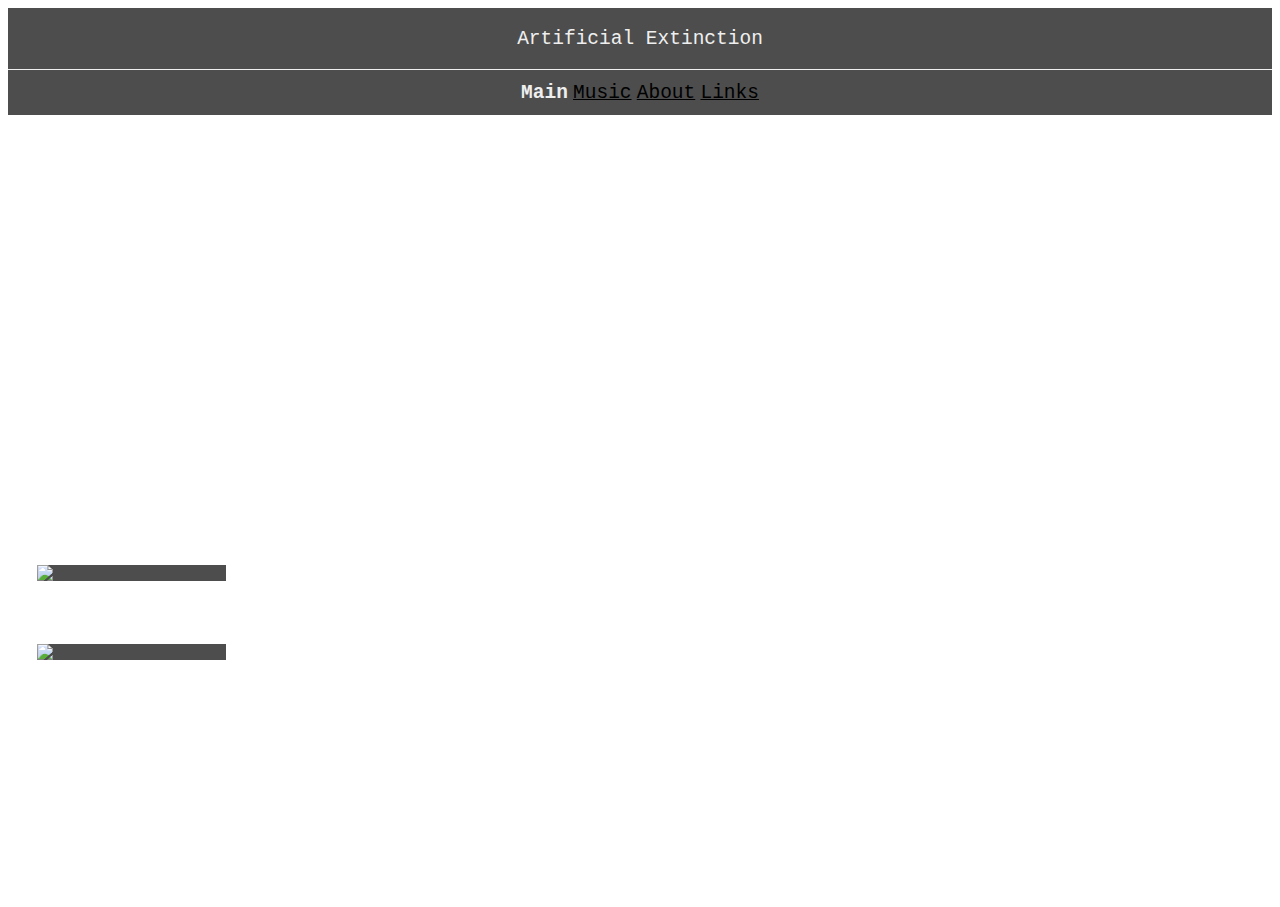
==== index.html @ 64facf47 "Add files via upload" ====
<!DOCTYPE html>
<html lang="en">
    <head>
        
        
        <link rel="icon" type="image/jpg" sizes="16x16" href="images/background.jpg"/>
        <link rel="stylesheet" href="nipstyle.css"/>
        <meta name="viewport" content="width=device-width, initial-scale=1.0">
        <meta charset="UTF-8">
        <title>Artificial Extinction</title>
        <base href="C:/Users/c2sgr/websites/html/" target="_blank">
    
    </head>

    <body>
        <div class="wrapper">
            <header class="header">Artificial Extinction</header>
            <nav>
                <ul class="nav-ul" id="headerList">
                    
                    <li class="nav-li nav-active"><strong class="nav-li-a nav-active">Main</strong></li>
                    <li class="nav-li"><a href="music.html" class="nav-li-a" target="_self">Music</a></li>
                    <li class="nav-li"><a href="about.html" class="nav-li-a" target="_self">About</a></li>
                    <li class="nav-li"><a href="links.html" class="nav-li-a" target="_self">Links</a></li>
                </ul>
            </nav>
            
            <h1 class="band-name">Artificial Extinction</h1>
            <div class="container">
                
                <h1>Past shows</h1>
                <img src="images/WesRibhouse.png" class="miscPic">
                <p>Wes's Rib House, Providence, Rhode Island, Played with Squashed Beef, Scissorhash, Ziplock</p>
                <p class="endFloat"></p>
                <br> <br> 
                <br>
                <img src="images/PubOnPark.png" class="miscPic">
                
                <p>Pub On Park, Cranston, Rhode Island, Played with Glass Palaces, Faux Fiction, Retaliation</p>
                <p class="endFloat"></p>
                <br> <br> <br>
                <h1>Upcoming Shows</h1>
                <p>Upcoming shows are to be announced at the moment.</p>
                
             

            </div>
        
        
    </body>
</html>
---- nipstyle.css ----
html {
  box-sizing: border-box;
}

*, *::before, *::after {
  box-sizing: inherit;
  font-family: monospace;
}

body {
  background-image: url("images/background.jpg");
  background-size: cover;
  background-position: center;
  background-repeat: no-repeat;
}

ul, ol {
  padding: 0;
}

h1 {
  padding: 1em;
  color: white;
}

h2, h3, h4, h5, h6 {
  color: white;
  padding-left: 2em;
}

h3 {
  font-size: 1.5em;
}

h5 {
  font-size: 2em;
}

p {
  padding-left: 3rem;
  font-size: large;
  color: white;
}

header {
  text-align: center;
  padding: 1em;
  background-color: rgb(77, 77, 77);
  color: #efefef;
  border-bottom: 1px solid #efefef;
  font-size: 1.5em;
}

.nav-li {
  list-style: none;
  margin-left: 0;
  border-bottom: #efefef;
  color: #efefef;
}

.nav-ul {
  font-size: 1.5em;
  background-color: rgb(77, 77, 77);
  margin: 0;
  display: flex;
  justify-content: center;
}

.nav-li-a {
  padding: 0.6em 0.2rem;
  display: block;
  color: black;
}

.nav-active {
  color: #efefef;
}

.nav-ul a:hover, .nav-ul a:focus, .nav-ul a:active {
  background-color: #efefef;
  color: rgb(77, 77, 77);
}

.container {
  border: 3px solid white;
  background-color: rgba(255, 255, 255, 0.2);
}

.band-name {
  background-image: url("images/Logo-1.png");
  background-size: contain;
  background-position: center;
  background-repeat: no-repeat;
  display: flex;
  justify-content: center;
  padding: 3em;
  font-size: 3em;
}

.mainH1 {
  display: flex;
  justify-content: center;
  padding: 3em 3em 0, 0;
  font-size: 3em;
}

a {
  color: inherit;
}

.miscPic {
  margin-left: 2em;
  margin-right: 2em;
  margin-bottom: 1em;
  float: left;
  width: 15%;
  background-color: rgb(77, 77, 77);
}

.endFloat {
  clear: both;
}

.centerContainer {
  display: flex;
  justify-content: center;
}

.albumName {
  font-size: 4em;
}

.albumPic {
  width: 40%;
  float: left;
  margin: 2em;
  padding-right: 2em;
}

ol {
  color: white;
  font-size: 1em;
  margin: 3em;
}

#BandPic {
  width: 50%;
  margin-bottom: 3em;
}

#page-link-ul {
  display: flex;
  flex-direction: column; /* Aligns items vertically */
  justify-content: center; /* Centers items vertically */
  align-items: center; /* Centers items horizontally */
  list-style-type: none; /* Removes default list styling */
  padding: 0; /* Removes default padding */
  margin: 0; /* Removes default margin */
  color: #efefef;
  font-size: 1.5em;
}

.page-link-li {
  color: #efefef;
  font-size: 1em;
  margin-bottom: 1em;
  align-content: center;
  display: wrap;
  justify-content: center;
}/*# sourceMappingURL=nipstyle.css.map */
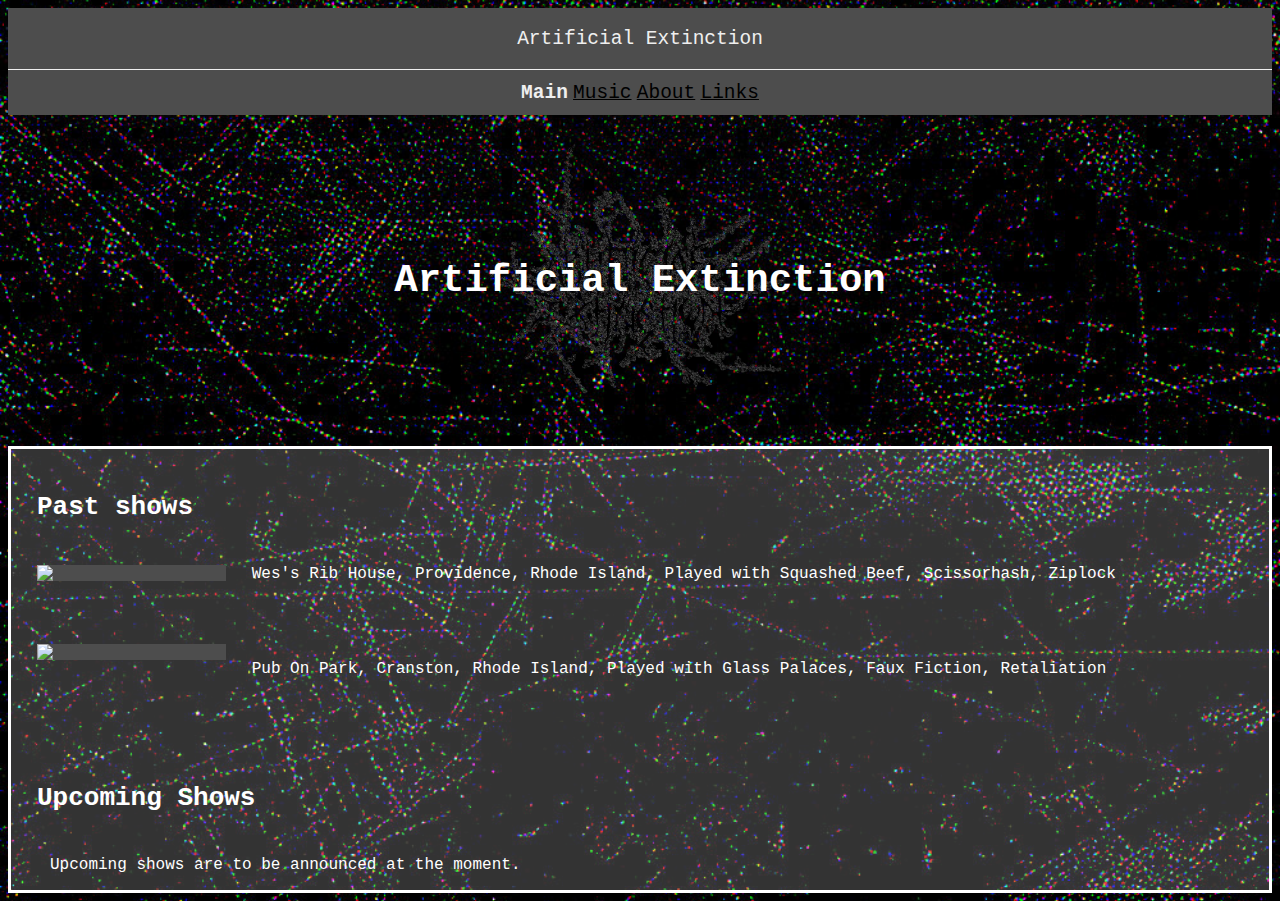
==== commit e9d51103: "initialcommit" ====
--- a/index.html
+++ b/index.html
@@ -8,7 +8,7 @@
         <meta name="viewport" content="width=device-width, initial-scale=1.0">
         <meta charset="UTF-8">
         <title>Artificial Extinction</title>
-        <base href="C:/Users/c2sgr/websites/html/" target="_blank">
+        <base href="C:/Users/c2sgr/websites/artificial-extinction/" target="_blank">
     
     </head>
 
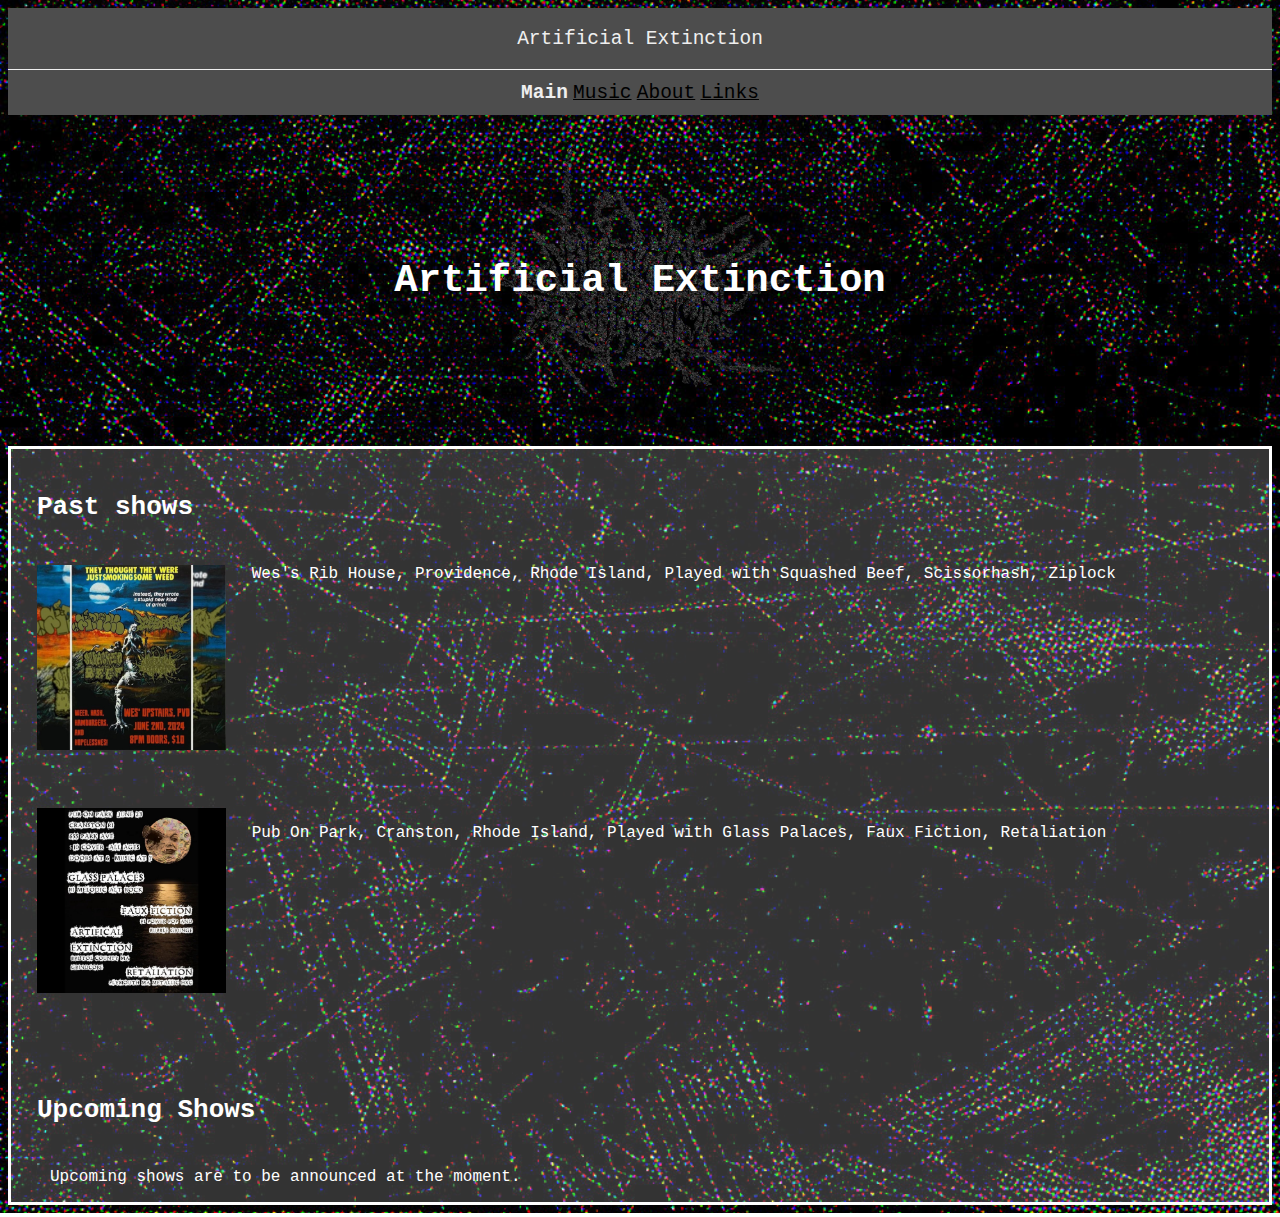
==== commit ab11c1e6: "Update index.html" ====
--- a/index.html
+++ b/index.html
@@ -8,7 +8,7 @@
         <meta name="viewport" content="width=device-width, initial-scale=1.0">
         <meta charset="UTF-8">
         <title>Artificial Extinction</title>
-        <base href="C:/Users/c2sgr/websites/artificial-extinction/" target="_blank">
+        
     
     </head>
 
@@ -48,4 +48,4 @@
         
         
     </body>
-</html>+</html>
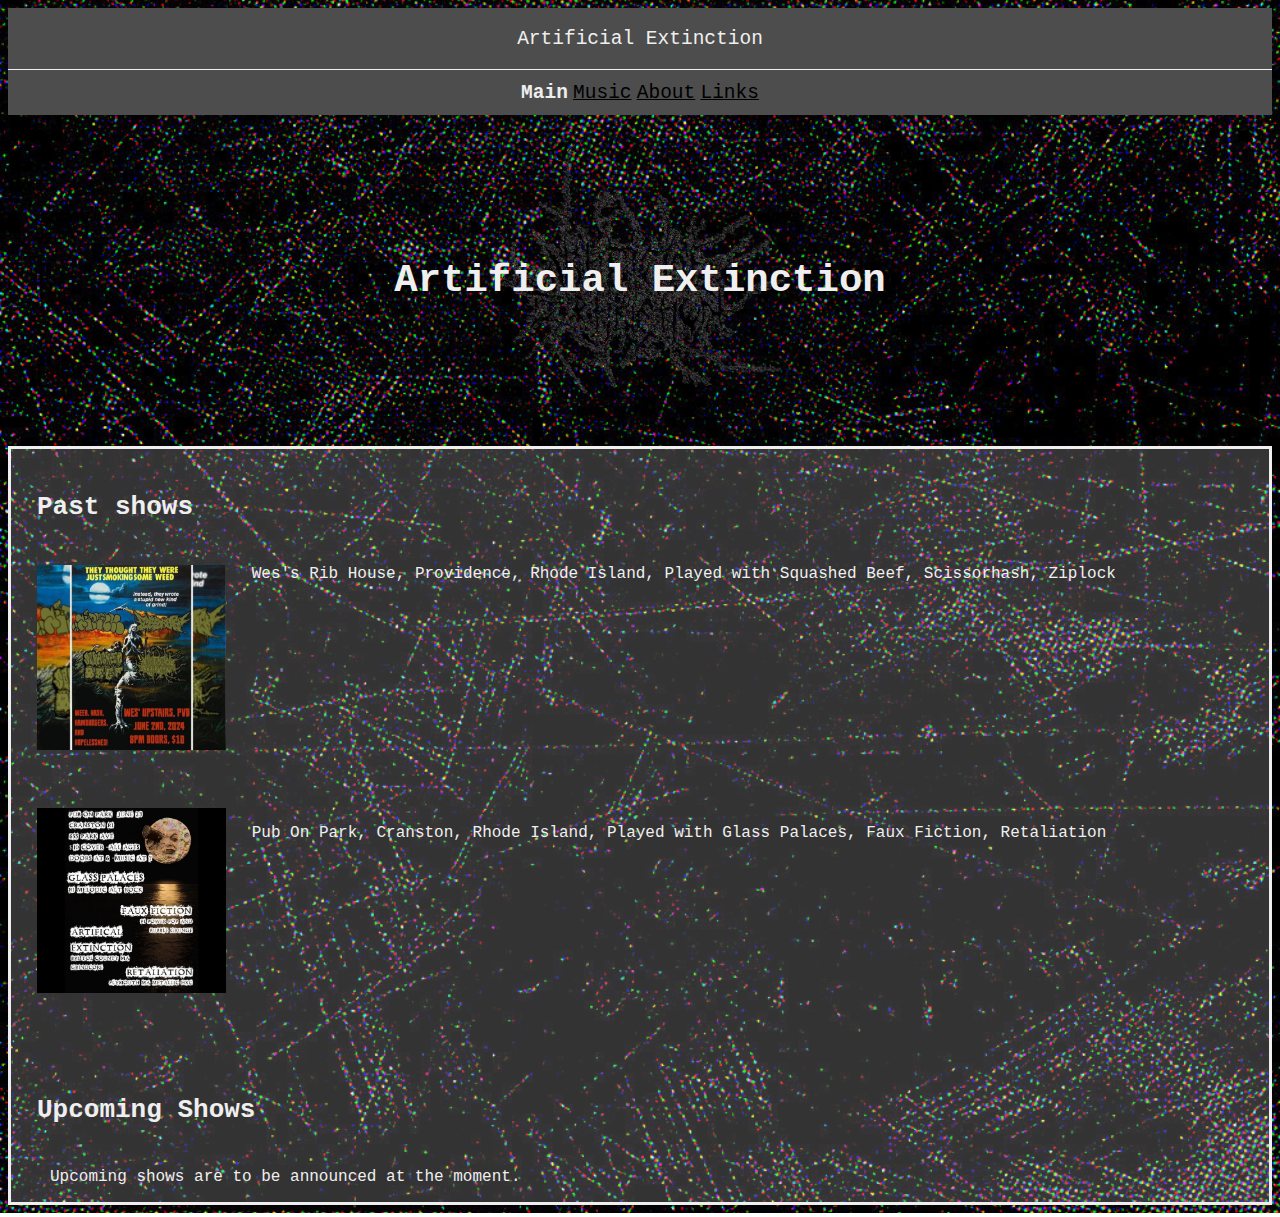
==== commit bbeb0dca: "Update index.html" ====
--- a/index.html
+++ b/index.html
@@ -1,51 +1,41 @@
 <!DOCTYPE html>
 <html lang="en">
-    <head>
-        
-        
-        <link rel="icon" type="image/jpg" sizes="16x16" href="images/background.jpg"/>
-        <link rel="stylesheet" href="nipstyle.css"/>
-        <meta name="viewport" content="width=device-width, initial-scale=1.0">
-        <meta charset="UTF-8">
-        <title>Artificial Extinction</title>
-        
-    
-    </head>
-
-    <body>
-        <div class="wrapper">
-            <header class="header">Artificial Extinction</header>
-            <nav>
-                <ul class="nav-ul" id="headerList">
-                    
-                    <li class="nav-li nav-active"><strong class="nav-li-a nav-active">Main</strong></li>
-                    <li class="nav-li"><a href="music.html" class="nav-li-a" target="_self">Music</a></li>
-                    <li class="nav-li"><a href="about.html" class="nav-li-a" target="_self">About</a></li>
-                    <li class="nav-li"><a href="links.html" class="nav-li-a" target="_self">Links</a></li>
-                </ul>
-            </nav>
-            
-            <h1 class="band-name">Artificial Extinction</h1>
-            <div class="container">
-                
-                <h1>Past shows</h1>
-                <img src="images/WesRibhouse.png" class="miscPic">
-                <p>Wes's Rib House, Providence, Rhode Island, Played with Squashed Beef, Scissorhash, Ziplock</p>
-                <p class="endFloat"></p>
-                <br> <br> 
-                <br>
-                <img src="images/PubOnPark.png" class="miscPic">
-                
-                <p>Pub On Park, Cranston, Rhode Island, Played with Glass Palaces, Faux Fiction, Retaliation</p>
-                <p class="endFloat"></p>
-                <br> <br> <br>
-                <h1>Upcoming Shows</h1>
-                <p>Upcoming shows are to be announced at the moment.</p>
-                
-             
-
-            </div>
-        
-        
-    </body>
+<head>
+    <meta charset="UTF-8">
+    <meta name="viewport" content="width=device-width, initial-scale=1.0">
+    <title>Artificial Extinction</title>
+    <link rel="icon" type="image/jpg" sizes="16x16" href="images/background.jpg">
+    <link rel="stylesheet" href="nipstyle.css">
+</head>
+<body>
+    <div class="wrapper">
+        <header class="header">Artificial Extinction</header>
+        <nav>
+            <ul class="nav-ul" id="headerList">
+                <li class="nav-li nav-active"><strong class="nav-li-a nav-active">Main</strong></li>
+                <li class="nav-li"><a href="music.html" class="nav-li-a" target="_self">Music</a></li>
+                <li class="nav-li"><a href="about.html" class="nav-li-a" target="_self">About</a></li>
+                <li class="nav-li"><a href="links.html" class="nav-li-a" target="_self">Links</a></li>
+            </ul>
+        </nav>
+        <h1 class="band-name">Artificial Extinction</h1>
+        <div class="container">
+            <h1>Past shows</h1>
+             <div class="imgContainer">
+                <img src="images/WesRibhouse.png" class="miscPic" alt="Wes's Rib House">
+             </div>    
+            <p>Wes's Rib House, Providence, Rhode Island, Played with Squashed Beef, Scissorhash, Ziplock</p>
+            <p class="endFloat"></p>
+            <br><br><br>
+             <div class="imgContainer">
+                <img src="images/PubOnPark.png" class="miscPic" alt="Pub On Park">
+             </div>    
+            <p>Pub On Park, Cranston, Rhode Island, Played with Glass Palaces, Faux Fiction, Retaliation</p>
+            <p class="endFloat"></p>
+            <br><br><br>
+            <h1>Upcoming Shows</h1>
+            <p>Upcoming shows are to be announced at the moment.</p>
+        </div>
+    </div>
+</body>
 </html>
--- a/nipstyle.css
+++ b/nipstyle.css
@@ -20,11 +20,11 @@
 
 h1 {
   padding: 1em;
-  color: white;
+  color: #efefef;
 }
 
 h2, h3, h4, h5, h6 {
-  color: white;
+  color: #efefef;
   padding-left: 2em;
 }
 
@@ -39,7 +39,7 @@
 p {
   padding-left: 3rem;
   font-size: large;
-  color: white;
+  color: #efefef;
 }
 
 header {
@@ -82,7 +82,7 @@
 }
 
 .container {
-  border: 3px solid white;
+  border: 3px solid #efefef;
   background-color: rgba(255, 255, 255, 0.2);
 }
 
@@ -138,7 +138,7 @@
 }
 
 ol {
-  color: white;
+  color: #efefef;
   font-size: 1em;
   margin: 3em;
 }
@@ -167,4 +167,36 @@
   align-content: center;
   display: wrap;
   justify-content: center;
-}/*# sourceMappingURL=nipstyle.css.map */+}
+
+@media screen and (max-width: 480px) {
+  .miscPic, .albumPic {
+    margin-left: 2em;
+    margin-right: 2em;
+    margin-bottom: 1em;
+    float: none;
+    width: 70%;
+  }
+  .container {
+    display: wrap;
+    justify-content: center;
+  }
+  h1, h2, h3, h4, h5, h6, p {
+    text-align: center;
+    padding-left: 10%;
+    padding-right: 10%;
+  }
+  #BandPic {
+    width: 80%;
+    margin-bottom: 3em;
+  }
+  #page-link-ul {
+    padding-left: 10%;
+    padding-right: 10%;
+    font-size: 90%;
+  }
+  .imgContainer {
+    display: flex;
+    justify-content: center;
+  }
+}/*# sourceMappingURL=nipstyle.css.map */
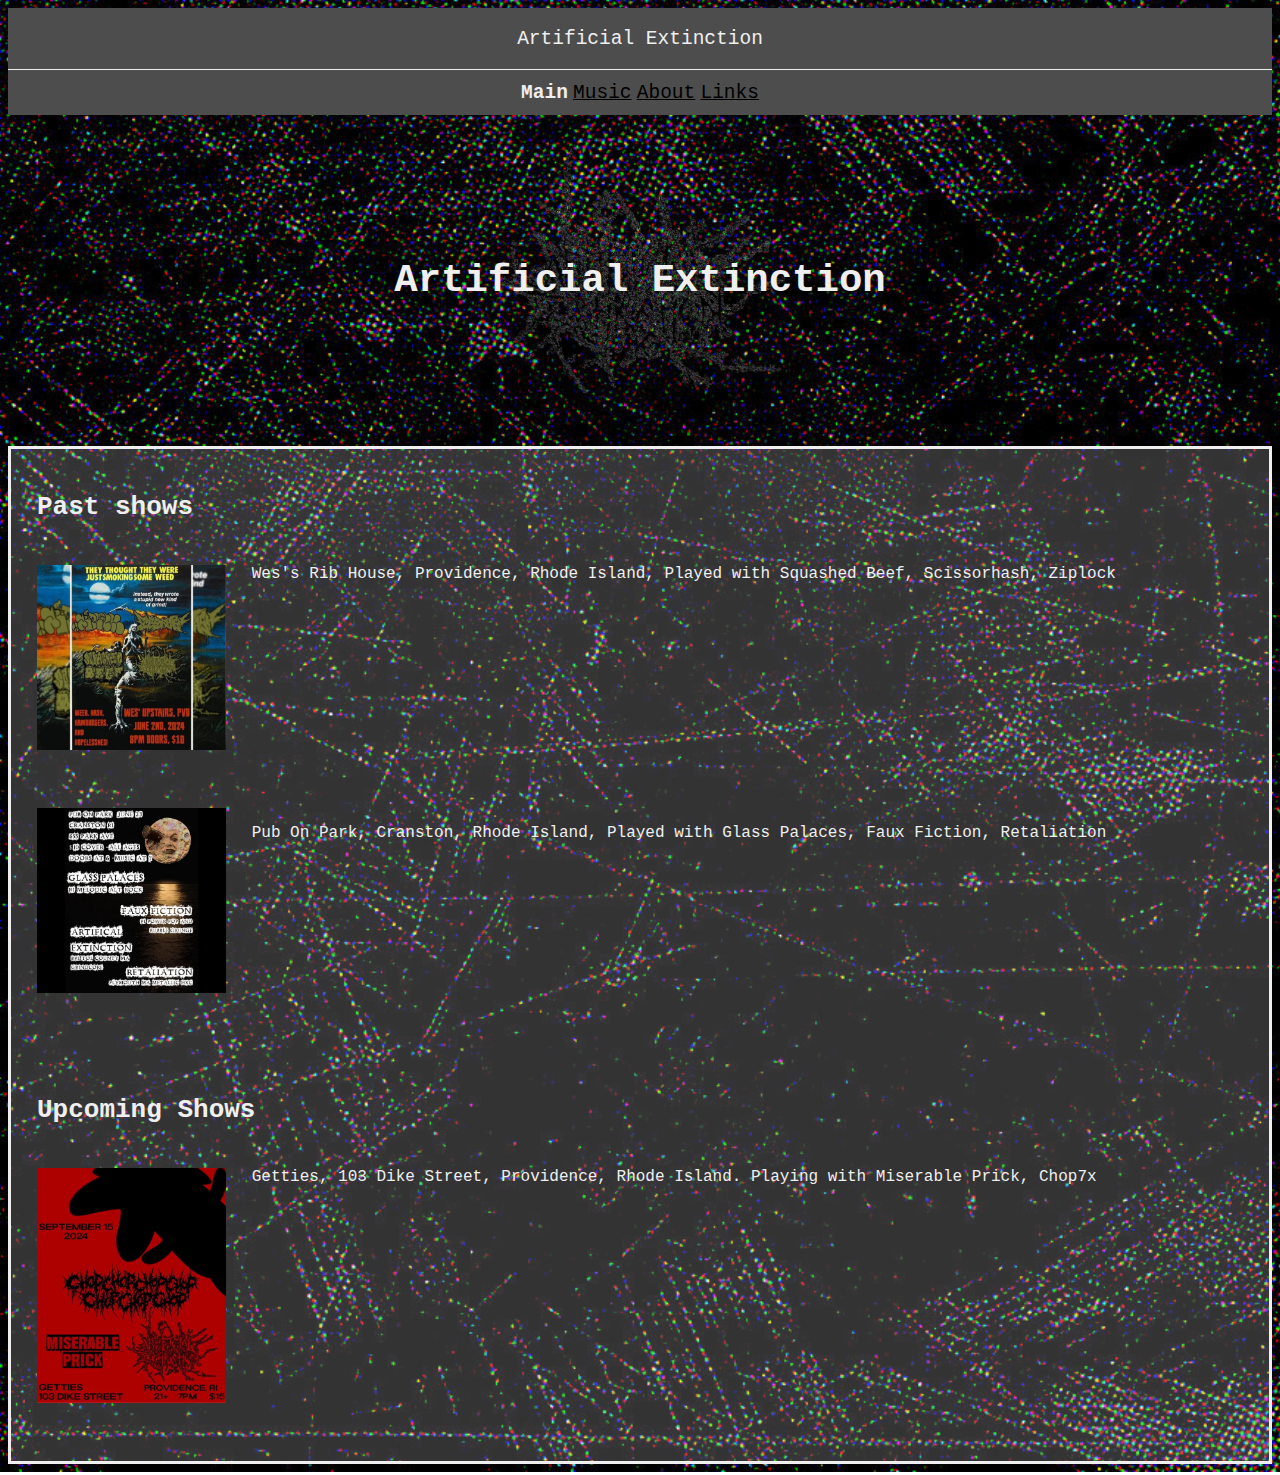
==== commit 8cb7f859: "Update index.html" ====
--- a/index.html
+++ b/index.html
@@ -34,7 +34,11 @@
             <p class="endFloat"></p>
             <br><br><br>
             <h1>Upcoming Shows</h1>
-            <p>Upcoming shows are to be announced at the moment.</p>
+            <img src="images/Sep15.png" class="miscPic">
+            <p>Getties, 103 Dike Street, Providence, Rhode Island. Playing with Miserable Prick, Chop7x</p>
+            <p class="endFloat"></p>
+            <br> <br> 
+            <br>
         </div>
     </div>
 </body>
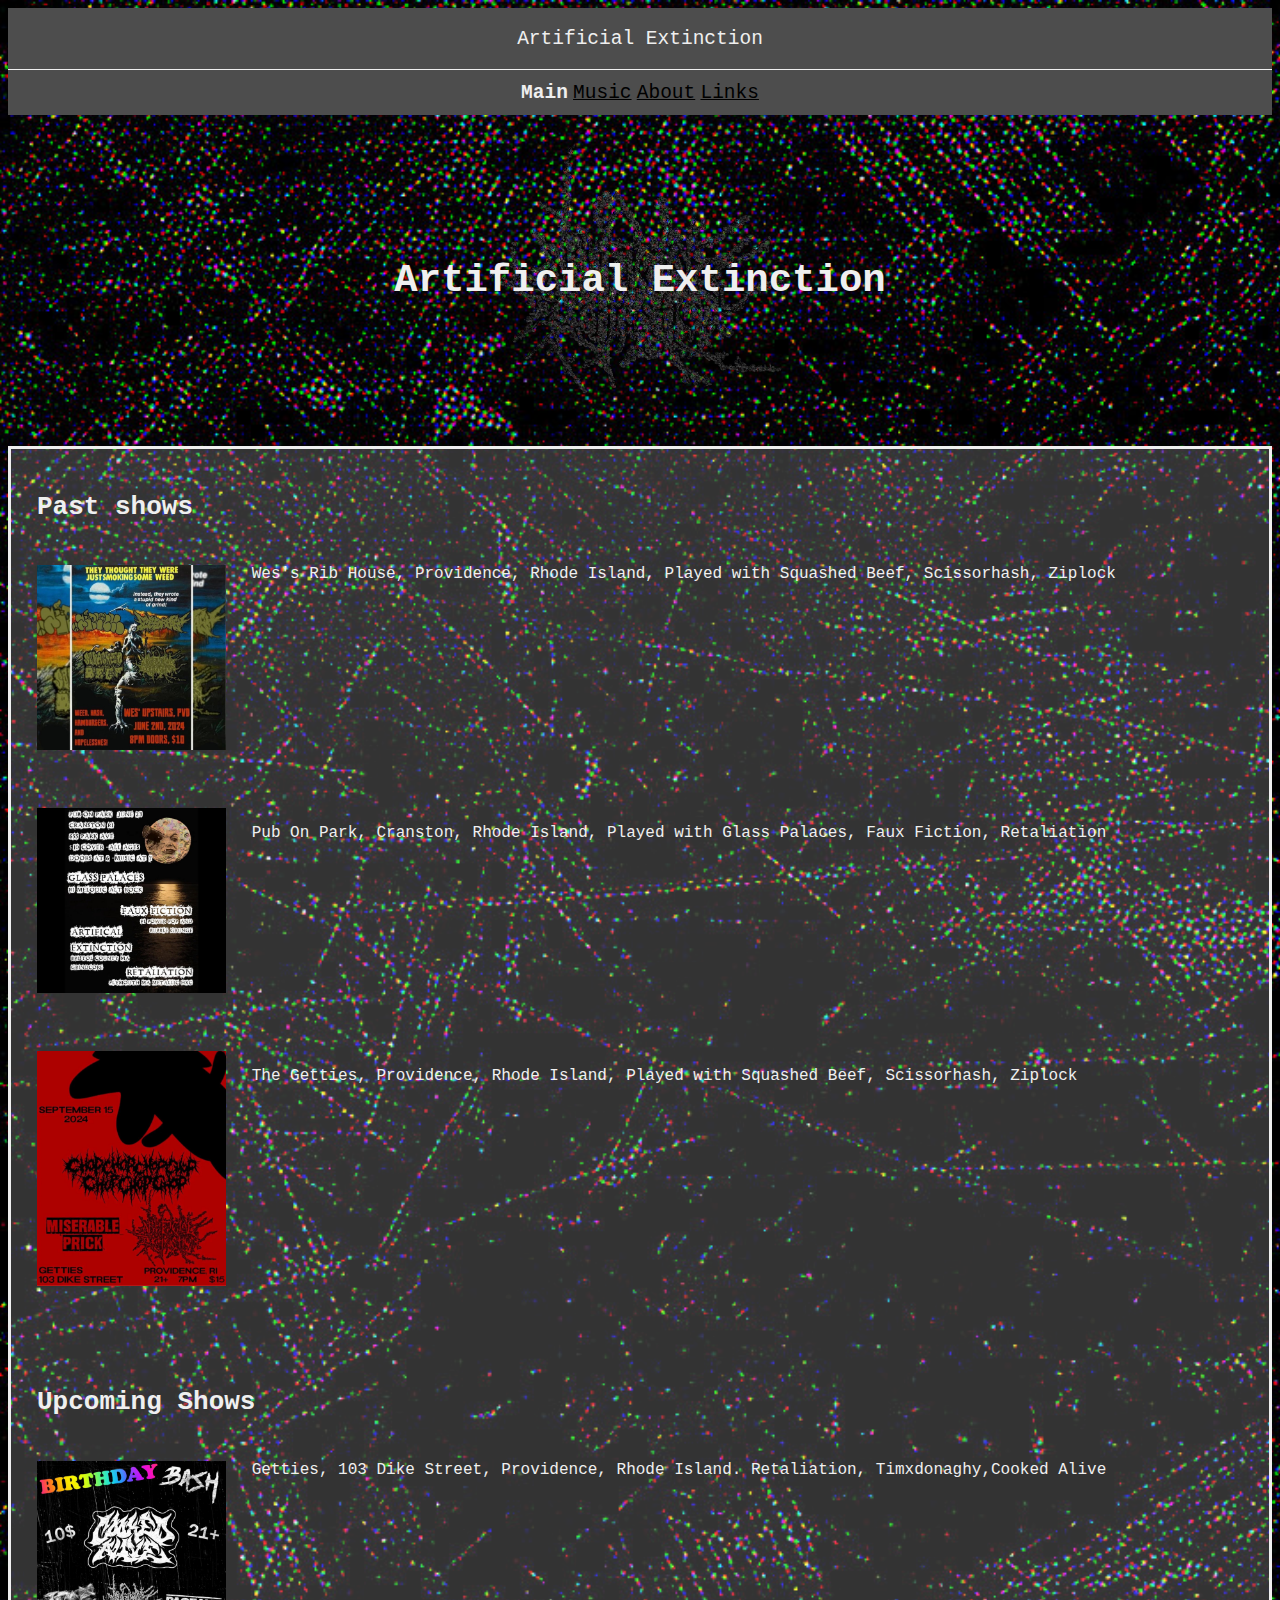
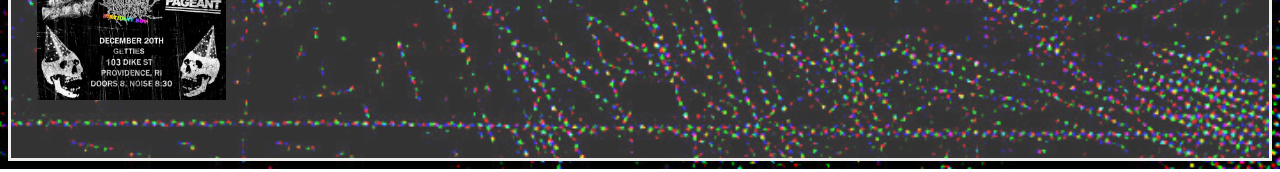
==== commit db7903f8: "Update index.html" ====
--- a/index.html
+++ b/index.html
@@ -33,9 +33,15 @@
             <p>Pub On Park, Cranston, Rhode Island, Played with Glass Palaces, Faux Fiction, Retaliation</p>
             <p class="endFloat"></p>
             <br><br><br>
+            <div class="imgContainer">
+                <img src="images/Sep15.png" class="miscPic" alt="The Getties">
+             </div>    
+            <p>The Getties, Providence, Rhode Island, Played with Squashed Beef, Scissorhash, Ziplock</p>
+            <p class="endFloat"></p>
+            <br><br><br>
             <h1>Upcoming Shows</h1>
-            <img src="images/Sep15.png" class="miscPic">
-            <p>Getties, 103 Dike Street, Providence, Rhode Island. Playing with Miserable Prick, Chop7x</p>
+            <img src="images/BirthdayBash.png" class="miscPic">
+            <p>Getties, 103 Dike Street, Providence, Rhode Island. Retaliation, Timxdonaghy,Cooked Alive</p>
             <p class="endFloat"></p>
             <br> <br> 
             <br>
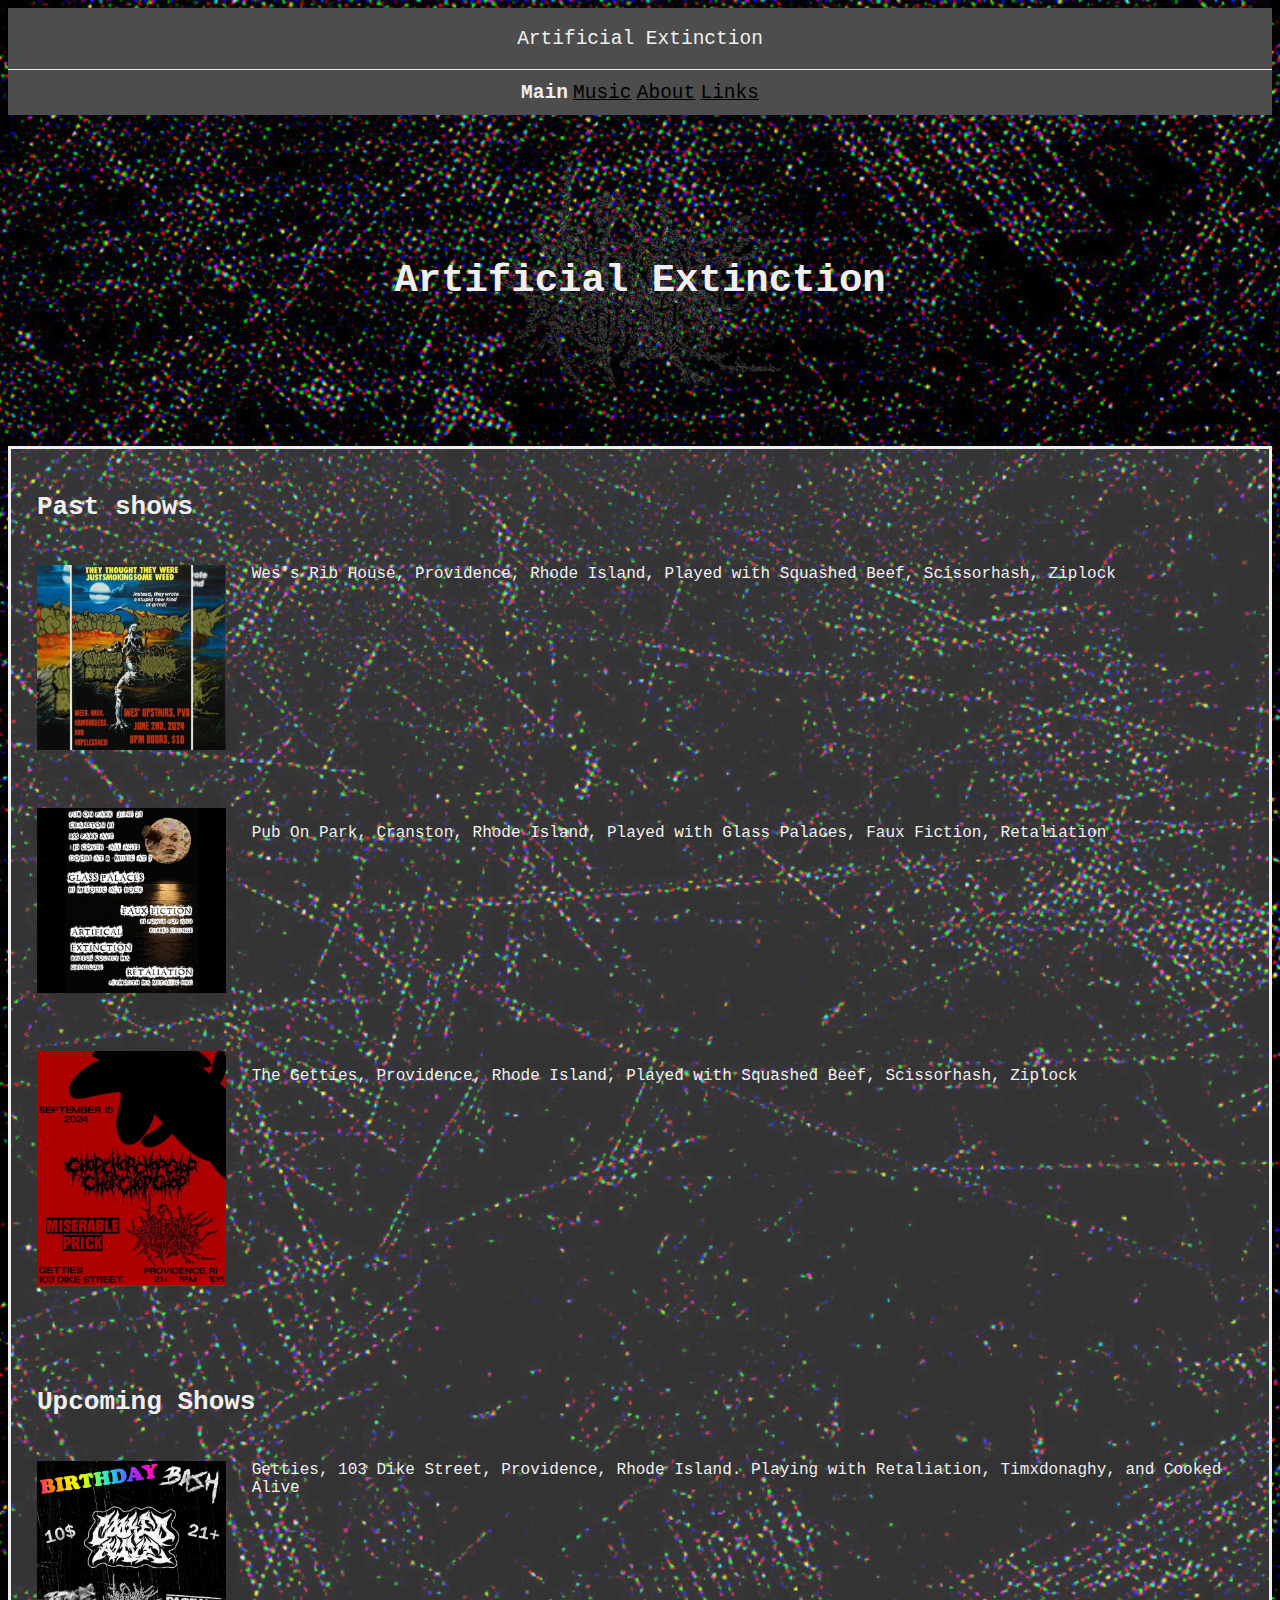
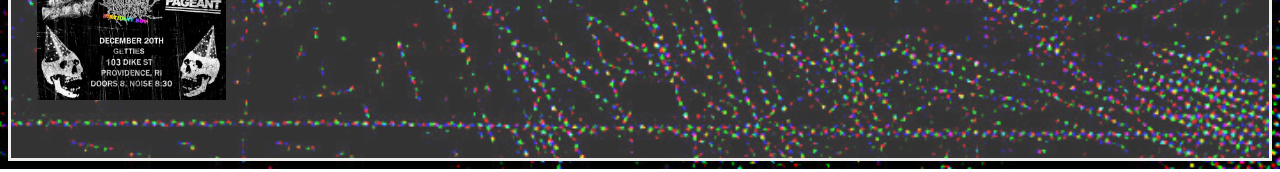
==== commit f1e1196f: "Update index.html" ====
--- a/index.html
+++ b/index.html
@@ -41,7 +41,7 @@
             <br><br><br>
             <h1>Upcoming Shows</h1>
             <img src="images/BirthdayBash.png" class="miscPic">
-            <p>Getties, 103 Dike Street, Providence, Rhode Island. Retaliation, Timxdonaghy,Cooked Alive</p>
+            <p>Getties, 103 Dike Street, Providence, Rhode Island. Playing with Retaliation, Timxdonaghy, and Cooked Alive</p>
             <p class="endFloat"></p>
             <br> <br> 
             <br>
